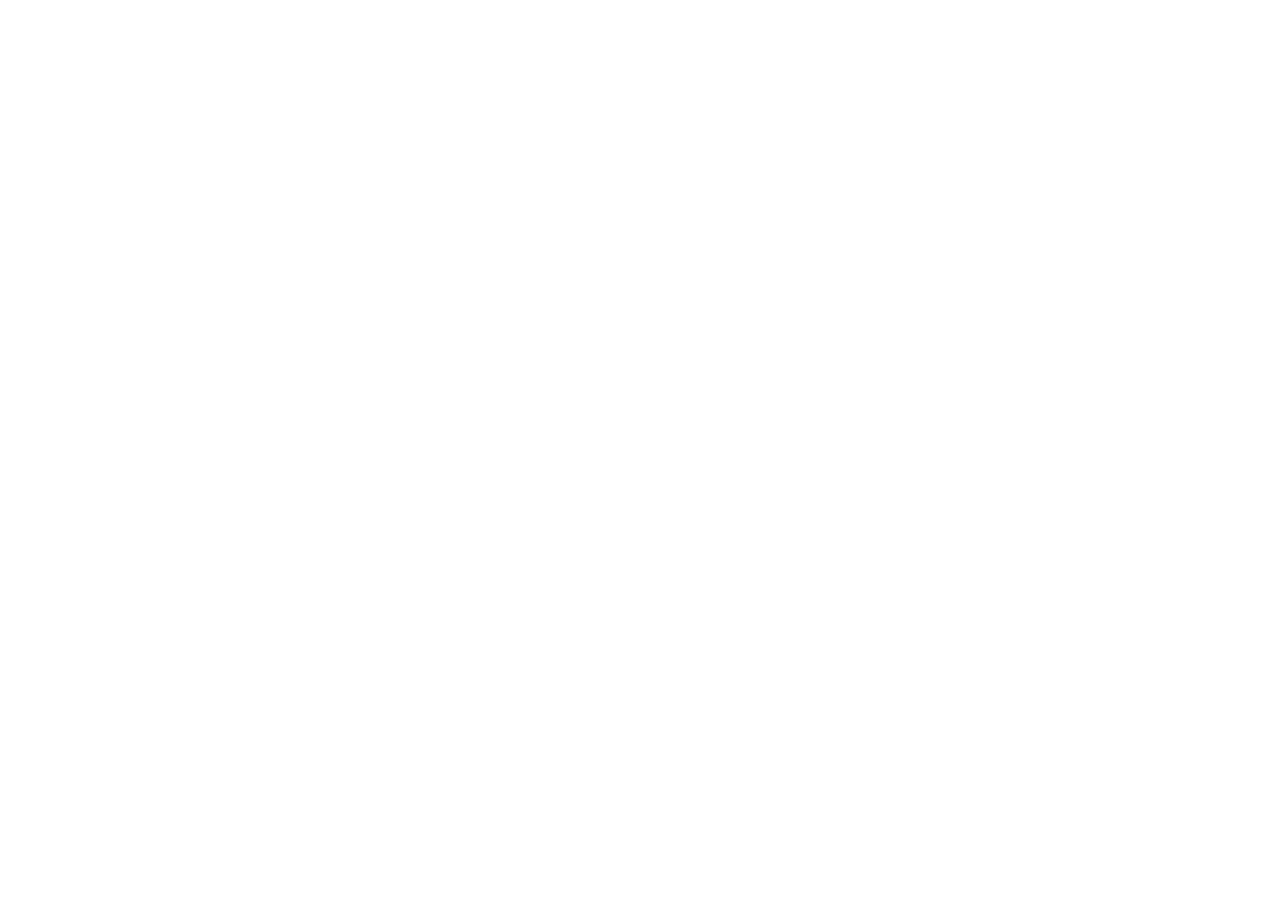
==== CRUD/src/main/resources/static/index.html @ 55a83a9b "initial commit" ====
<!doctype html>
<html lang="en">
<head>
    <meta charset="utf-8">
    <meta name="viewport" content="width=device-width, initial-scale=1">
    <title>Bootstrap demo</title>
    <link href="https://cdn.jsdelivr.net/npm/bootstrap@5.3.3/dist/css/bootstrap.min.css"
          rel="stylesheet"
          integrity="sha384-QWTKZyjpPEjISv5WaRU9OFeRpok6YctnYmDr5pNlyT2bRjXh0JMhjY6hW+ALEwIH"
          crossorigin="anonymous">
    </head>
<body>




<script src="https://cdn.jsdelivr.net/npm/bootstrap@5.3.3/dist/js/bootstrap.bundle.min.js"
        integrity="sha384-YvpcrYf0tY3lHB60NNkmXc5s9fDVZLESaAA55NDzOxhy9GkcIdslK1eN7N6jIeHz"
        crossorigin="anonymous"></script>
<script src="https://cdn.jsdelivr.net/npm/@popperjs/core@2.11.8/dist/umd/popper.min.js"
        integrity="sha384-I7E8VVD/ismYTF4hNIPjVp/Zjvgyol6VFvRkX/vR+Vc4jQkC+hVqc2pM8ODewa9r"
        crossorigin="anonymous"></script>
<script src="https://cdn.jsdelivr.net/npm/bootstrap@5.3.3/dist/js/bootstrap.min.js"
        integrity="sha384-0pUGZvbkm6XF6gxjEnlmuGrJXVbNuzT9qBBavbLwCsOGabYfZo0T0to5eqruptLy"
        crossorigin="anonymous"></script>
</body>
</html>
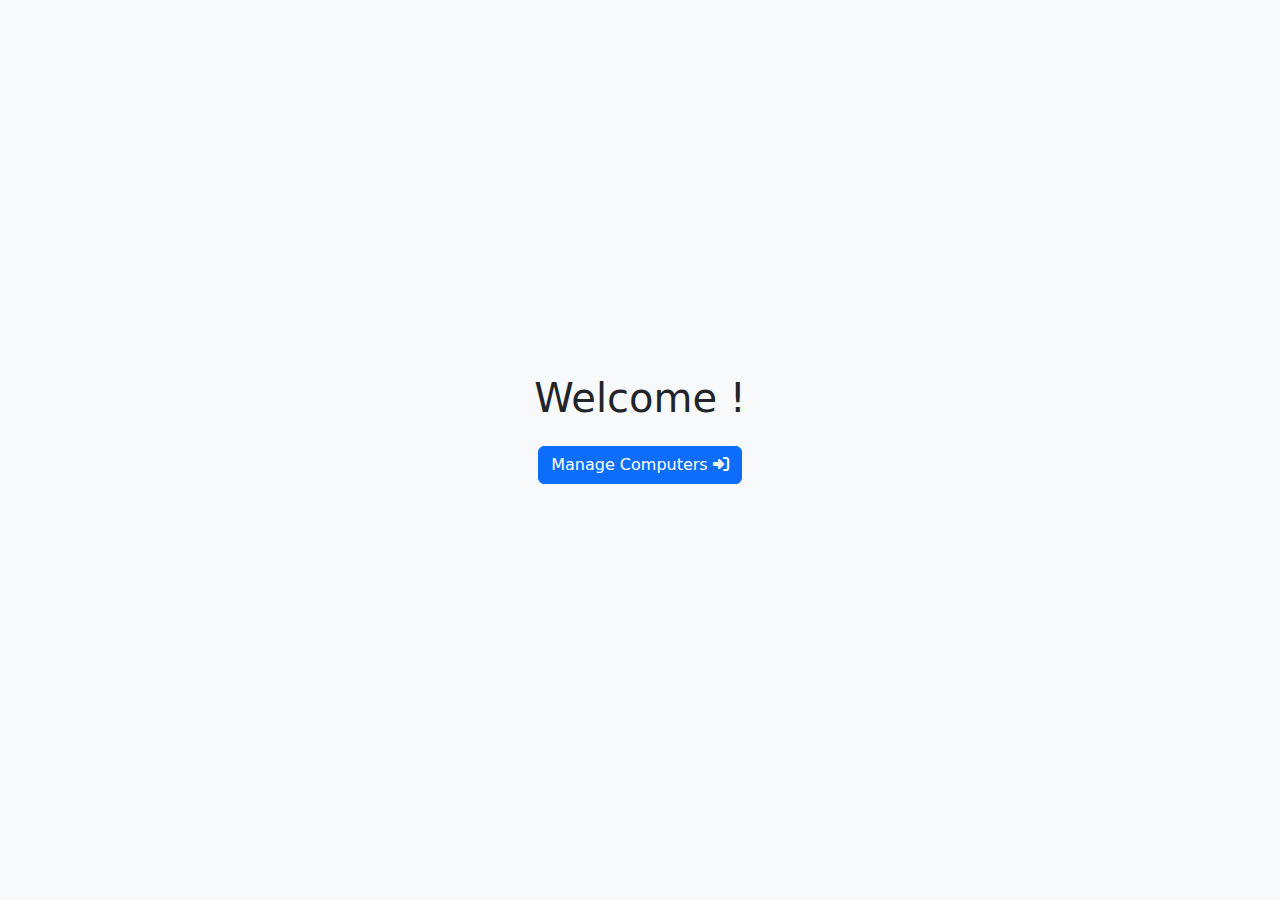
==== commit 875cc4fd: "Updated index.html" ====
--- a/CRUD/src/main/resources/static/index.html
+++ b/CRUD/src/main/resources/static/index.html
@@ -1,27 +1,56 @@
-<!doctype html>
-<html lang="en">
+<!DOCTYPE html>
+<html xmlns:th="http://www.w3.org/1999/xhtml">
 <head>
-    <meta charset="utf-8">
-    <meta name="viewport" content="width=device-width, initial-scale=1">
-    <title>Bootstrap demo</title>
-    <link href="https://cdn.jsdelivr.net/npm/bootstrap@5.3.3/dist/css/bootstrap.min.css"
-          rel="stylesheet"
-          integrity="sha384-QWTKZyjpPEjISv5WaRU9OFeRpok6YctnYmDr5pNlyT2bRjXh0JMhjY6hW+ALEwIH"
-          crossorigin="anonymous">
-    </head>
-<body>
+    <meta charset="utf-8" />
+    <meta name="viewport" content="width=device-width, initial-scale=1" />
+    <title>CRUD APP</title>
+    <!--    bootstrap cdn-->
+    <link
+            href="https://cdn.jsdelivr.net/npm/bootstrap@5.3.3/dist/css/bootstrap.min.css"
+            rel="stylesheet"
+            integrity="sha384-QWTKZyjpPEjISv5WaRU9OFeRpok6YctnYmDr5pNlyT2bRjXh0JMhjY6hW+ALEwIH"
+            crossorigin="anonymous"
+    />
+    <!--    fontawsome cdn-->
+    <link
+            rel="stylesheet"
+            href="https://cdnjs.cloudflare.com/ajax/libs/font-awesome/6.4.0/css/all.min.css"
+    />
+    <!--    css style-->
+    <style>
+        .center-content {
+            display: flex;
+            flex-direction: column;
+            align-items: center;
+            justify-content: center;
+            height: 90vh;
+        }
+    </style>
+</head>
+<body class="bg-light">
+<div class="container mt-4  p-2 center-content">
+    <h1 class="mb-4">Welcome ! </h1>
+    <a href="/computers" class="btn btn-primary">
+        Manage Computers
+        <i class="fa-solid fa-right-to-bracket"></i>
+    </a>
+</div>
 
-
-
-
-<script src="https://cdn.jsdelivr.net/npm/bootstrap@5.3.3/dist/js/bootstrap.bundle.min.js"
+<!--bootstrap-->
+<script
+        src="https://cdn.jsdelivr.net/npm/bootstrap@5.3.3/dist/js/bootstrap.bundle.min.js"
         integrity="sha384-YvpcrYf0tY3lHB60NNkmXc5s9fDVZLESaAA55NDzOxhy9GkcIdslK1eN7N6jIeHz"
-        crossorigin="anonymous"></script>
-<script src="https://cdn.jsdelivr.net/npm/@popperjs/core@2.11.8/dist/umd/popper.min.js"
+        crossorigin="anonymous"
+></script>
+<script
+        src="https://cdn.jsdelivr.net/npm/@popperjs/core@2.11.8/dist/umd/popper.min.js"
         integrity="sha384-I7E8VVD/ismYTF4hNIPjVp/Zjvgyol6VFvRkX/vR+Vc4jQkC+hVqc2pM8ODewa9r"
-        crossorigin="anonymous"></script>
-<script src="https://cdn.jsdelivr.net/npm/bootstrap@5.3.3/dist/js/bootstrap.min.js"
+        crossorigin="anonymous"
+></script>
+<script
+        src="https://cdn.jsdelivr.net/npm/bootstrap@5.3.3/dist/js/bootstrap.min.js"
         integrity="sha384-0pUGZvbkm6XF6gxjEnlmuGrJXVbNuzT9qBBavbLwCsOGabYfZo0T0to5eqruptLy"
-        crossorigin="anonymous"></script>
+        crossorigin="anonymous"
+></script>
 </body>
-</html>+</html>
